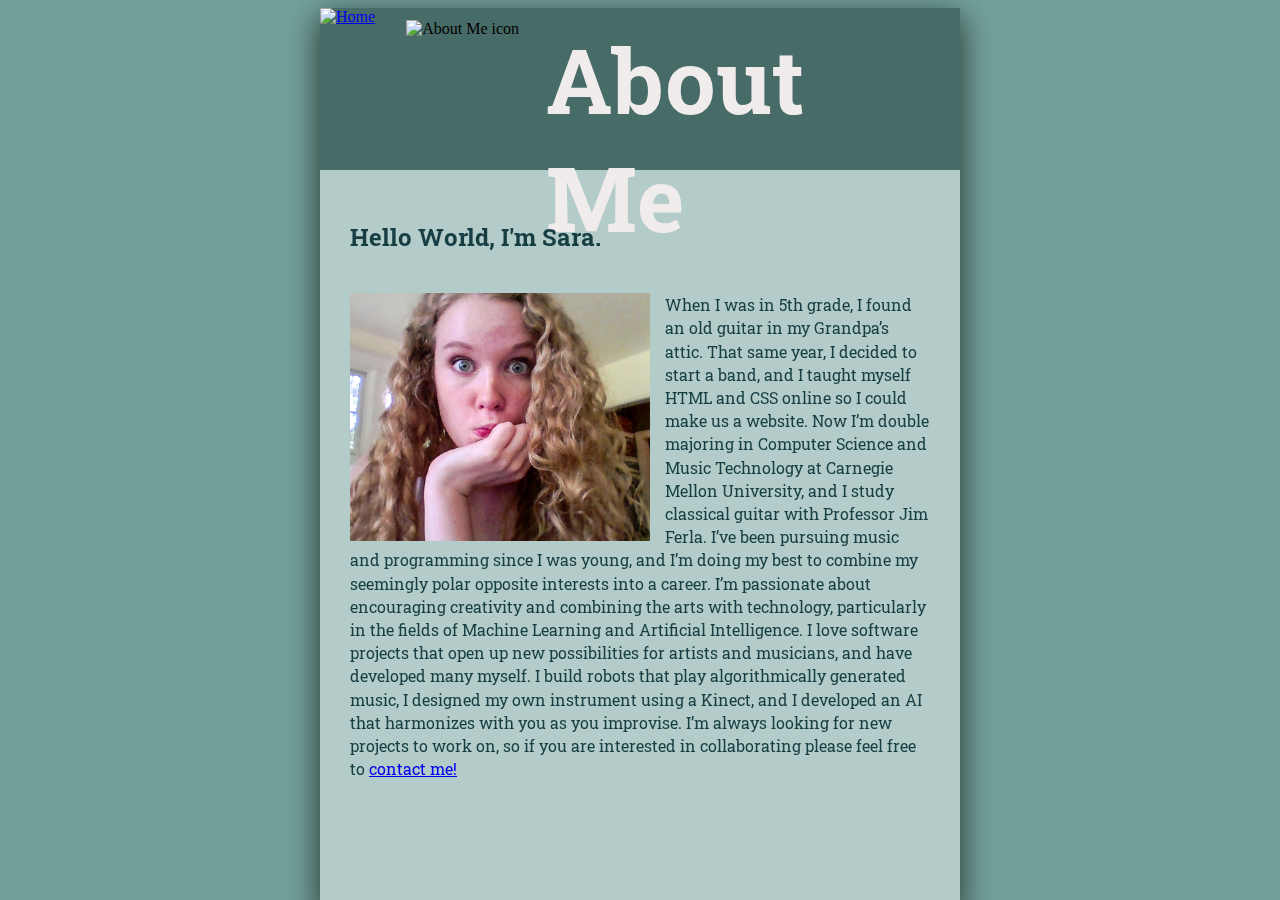
==== about.html @ de458df8 "Added page content" ====
<!DOCTYPE html>
<html lang="en">
  <head>
    <meta charset="utf-8">
    <title>Sara Adkins-About Me</title>
    <link href='https://fonts.googleapis.com/css?family=Roboto+Slab' rel='stylesheet' type='text/css'>
    <link rel="stylesheet" type="text/css" href="style.css">
  </head>
  <body>
      <div class = "centerContent">
            <div class = "header">
                <div class = "back"><a href="index.html"><img src="Images/back-arrow.gif" alt="Home"></a></div>
                <div class = "icon"><img src="Images/about.gif" lign="left" alt="About Me icon"><h3>About Me</h3></div>
            </div>
            <div class = "content"><h4>Hello World, I'm Sara.</h4>
            <p><img src="Images/MahFace.jpg" alt="face">When I was in 5th grade, I found an old guitar in my Grandpa’s attic. That same year, I decided to start a band, and I taught myself HTML and CSS online so I could make us a website. Now I’m double majoring in Computer Science and Music Technology at Carnegie Mellon University, and I study classical guitar with Professor Jim Ferla. I’ve been pursuing music and programming since I was young, and I’m doing my best to combine my seemingly polar opposite interests into a career.  I’m passionate about encouraging creativity and combining the arts with technology, particularly in the fields of Machine Learning and Artificial Intelligence. I love software projects that open up new possibilities for artists and musicians, and have developed many myself. I build robots that play algorithmically generated music, I designed my own instrument using a Kinect, and I developed an AI that harmonizes with you as you improvise. I’m always looking for new projects to work on, so if you are interested in collaborating please feel free to <a href ="contact.html">contact me!</a></p></div>
      </div>
  </body>
</html>
---- style.css ----
#whole {
    height: 600px;
    width: 800px;
    padding: 0px;
    position: fixed;
    top: 50%;
    left: 50%;
    margin-top: -300px;
    margin-left: -400px;
}

#name {
    position: relative;
    height:33%;
    width:100%;
    margin:0px;
}

#menu {
    position: relative;
    vertical-align:top;
    height:27%;
    width:100%;
    margin:0px;
    padding:0px;
}

#topMenu {
    position: relative;
    vertical-align:top;
    height:11%;
    width:100%;
    margin:0px;
    padding:0px;
}

#bottomMenu {
    position: relative;
    vertical-align:top;
    height:6%;
    width:100%;
    margin:0px;
    padding:0px;
}

#description {
    position: relative;
    height:23%;
    width:100%;
    padding:30px;
}

.mItem {
    vertical-align:top;
    position: relative;
    display: inline-block;
    height:100%;
    width:19.5%; 
    margin:0px;
    padding: 0px;
}

.mItem img {
    display: block;
    margin: auto;
    width: 70%;
    padding-bottom:20px;
    height: auto;

    -webkit-transition: all .5s ease; /* Safari and Chrome */
    -moz-transition: all .5s ease; /* Firefox */
    -o-transition: all .5s ease; /* IE 9 */
    -ms-transition: all .5s ease; /* Opera */
    transition: all .5s ease;
}

.mItem:hover img {
    -webkit-transform:scale(1.2); /* Safari and Chrome */
    -moz-transform:scale(1.2); /* Firefox */
    -ms-transform:scale(1.2); /* IE 9 */
    -o-transform:scale(1.2); /* Opera */
     transform:scale(1.2);
}

.arrow img {
    display: block;
    margin: auto;
    height: auto;
    width: 40%;
}

.centerContent {
    height: 100%;
    width: 50%;
    padding: 0px;
    margin: 0px;
    position: fixed;
    left: 25%;
    background: #b3ccc9;
    box-shadow: 0 10px 30px 0 rgba(0, 0, 0, 0.4), 0 10px 30px 0 rgba(0, 0, 0, 0.4);
}

.header {
    position: relative;
    vertical-align:top;
    height:18%;
    width:100%;
    margin:0px;
    padding:0px;
    background: #476b66;
}

.content {
    position: relative;
    vertical-align:top;
    height:69%;
    width:100%;
    margin:0px;
    padding-top:8%;
    padding-bottom:3%;
    word-wrap: break-all;
    overflow: auto;

}

.content_port {
    position: relative;
    vertical-align:top;
    height:76%;
    width:100%;
    margin:0px;
    padding-bottom:3%;
    word-wrap: break-all;
    overflow: auto;
}

.content_res {
    position: relative;
    vertical-align:top;
    height: 78%;
    width:100%;
    margin:0px;
    padding-top:2%;
    padding-bottom:2%;
    word-wrap: break-all;
    overflow: auto;
    text-align: center;

}

.content_mus {
    position: relative;
    vertical-align:top;
    height:76%;
    width:100%;
    margin:0px;
    padding-bottom:3%;
    word-wrap: break-all;
    overflow: auto;
}

.content img {
    width: 300px;
    height: auto;
    float: left; 
    padding-right: 15px;
    padding-bottom: 2px;
}

.content_port img {
    width: 230px;
    height: 200px;
    float: left;
    padding-right: 15px;
    padding-bottom: 2px;
    padding-left: 30px;
    padding-top: 30px;
}


.back {
    vertical-align:top;
    position: relative;
    display: inline-block;
    height:100%;
    width:12%; 
    margin:0px;
    padding: 0px;
}

.back img {
    display: block;
    margin: 0px;
    width: auto;
    padding: 0px;
    height: 100%;
}

.icon {
    vertical-align:top;
    position: relative;
    display: inline-block;
    height:100%;
    width:85%; 
    padding-top: 1.8%;
    padding-bottom: 1.8%
}

.icon img {
    float: left;
    display: block;
    height: 80%;
    width: auto;
    padding-right: 5%;
    padding-left: 1%;

}

.mus_link {
    vertical-align:top;
    position: relative;
    display: inline-block;
    height:10%;
    width:32%; 
    margin:0px;
    padding: 0px;
    padding-top: 10px;
}

body {
    background: #729f98;
}

h1 {
    margin: 0px;
    text-align:center;
    color:#f0eceb;
    font-family: 'Roboto Slab', sans-serif; 
    font-size: 8em;
}

h2 {
    margin: 0px;
    text-align:center;
    color:#f0eceb;
    font-family: 'Roboto Slab', sans-serif; 
    font-size: 2em;
}

h3 {
    margin: 0px;
    text-align:left;
    color:#f0eceb;
    font-family: 'Roboto Slab', sans-serif; 
    padding: 0px;
    font-size: 10vh;
}

h4 {
    margin: 0px;
    text-align:left;
    color:#173e43;
    font-family: 'Roboto Slab', sans-serif; 
    font-size: 1.5em;
    margin-bottom: 40px;
    margin-left: 30px;
}

h5 {
    margin: 0px;
    text-align:left;
    color:#173e43;
    font-family: 'Roboto Slab', sans-serif; 
    font-size: 1.5em;
    margin-top: 40px;
    margin-left: 30px;
    margin-right: 30px;
}

p {
    margin-left: 30px;
    margin-right: 30px;
    text-align:left;
    word-wrap: break-word;
    color:#173e43;
    font-family: 'Roboto Slab', sans-serif; 
    font-size: 1em; 
    line-height: 145%; 
}

.content_res p {
    margin-left: 30px;
    margin-right: 30px;
    text-align:center;
    word-wrap: break-word;
    color:#173e43;
    font-family: 'Roboto Slab', sans-serif; 
    font-size: 1em; 
    line-height: 145%; 
}

.content_mus h6 {
    text-align: left;
    color:#173e43;
    font-family: 'Roboto Slab', sans-serif; 
    font-size: 1.3em; 
    margin-top: 5px;
    margin-bottom: 2px;
    margin-right: 0px;
    margin-left: 0px;
}
.mItem p {
    text-align: center;
    color:#173e43;
    font-family: 'Roboto Slab', sans-serif; 
    font-size: 1em; 
    margin-top: 0px;
}

.mus_link p {
    text-align: center;
}

.mus_link a {
    color: #173e43;
}
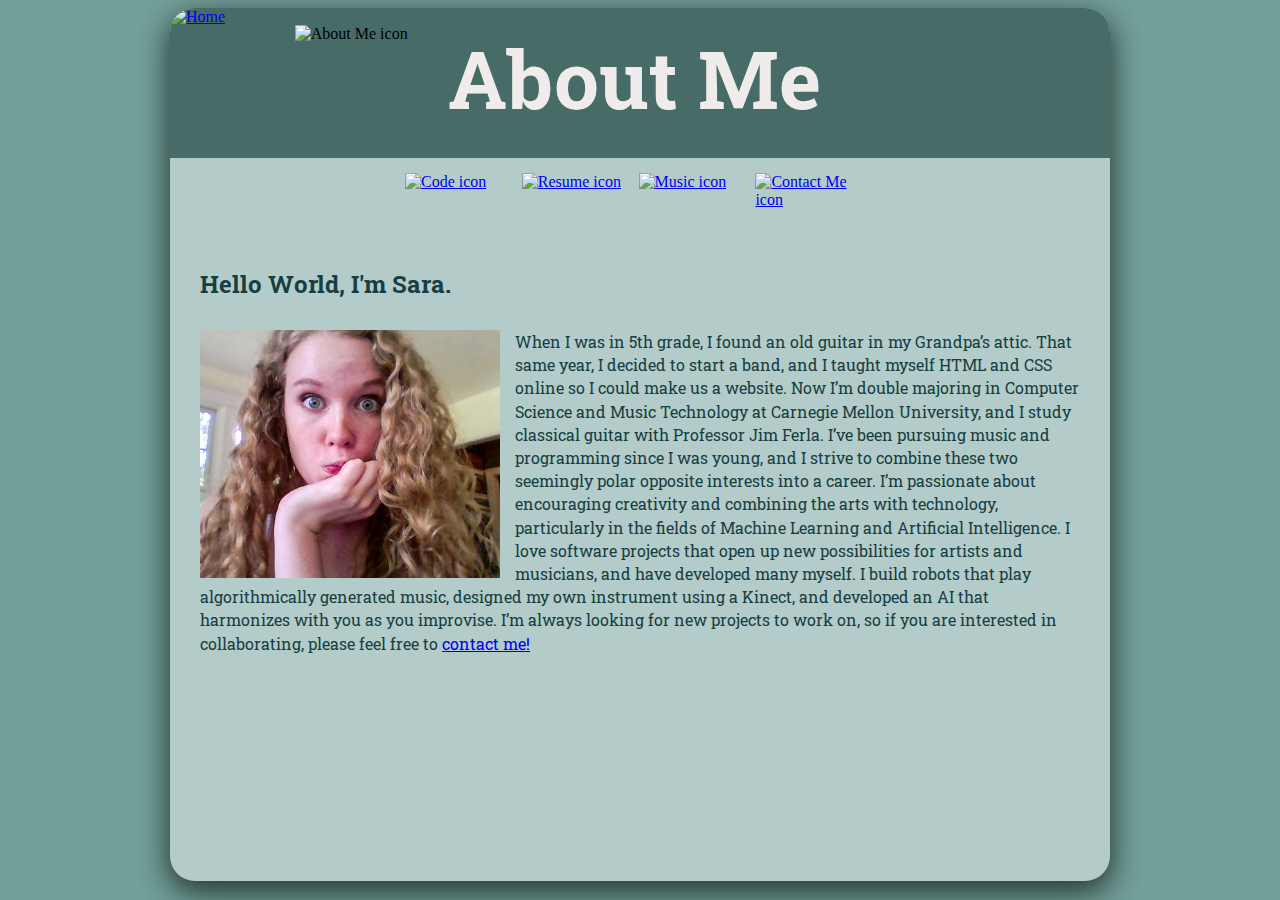
==== commit 19d223ad: "Text and style updates" ====
--- a/about.html
+++ b/about.html
@@ -1,19 +1,35 @@
-<!DOCTYPE html>
-<html lang="en">
-  <head>
-    <meta charset="utf-8">
-    <title>Sara Adkins-About Me</title>
-    <link href='https://fonts.googleapis.com/css?family=Roboto+Slab' rel='stylesheet' type='text/css'>
-    <link rel="stylesheet" type="text/css" href="style.css">
-  </head>
-  <body>
-      <div class = "centerContent">
-            <div class = "header">
-                <div class = "back"><a href="index.html"><img src="Images/back-arrow.gif" alt="Home"></a></div>
-                <div class = "icon"><img src="Images/about.gif" lign="left" alt="About Me icon"><h3>About Me</h3></div>
-            </div>
-            <div class = "content"><h4>Hello World, I'm Sara.</h4>
-            <p><img src="Images/MahFace.jpg" alt="face">When I was in 5th grade, I found an old guitar in my Grandpa’s attic. That same year, I decided to start a band, and I taught myself HTML and CSS online so I could make us a website. Now I’m double majoring in Computer Science and Music Technology at Carnegie Mellon University, and I study classical guitar with Professor Jim Ferla. I’ve been pursuing music and programming since I was young, and I’m doing my best to combine my seemingly polar opposite interests into a career.  I’m passionate about encouraging creativity and combining the arts with technology, particularly in the fields of Machine Learning and Artificial Intelligence. I love software projects that open up new possibilities for artists and musicians, and have developed many myself. I build robots that play algorithmically generated music, I designed my own instrument using a Kinect, and I developed an AI that harmonizes with you as you improvise. I’m always looking for new projects to work on, so if you are interested in collaborating please feel free to <a href ="contact.html">contact me!</a></p></div>
-      </div>
-  </body>
-</html>+<!DOCTYPE html>
+<html lang="en">
+  <head>
+    <meta charset="utf-8">
+    <title>Sara Adkins-About Me</title>
+    <link href='https://fonts.googleapis.com/css?family=Roboto+Slab' rel='stylesheet' type='text/css'>
+    <link rel="stylesheet" type="text/css" href="style.css">
+  </head>
+  <body>
+      <div class = "centerContent">
+            <div class = "header">
+                <div class = "back"><a href="index.html"><img src="Images/back-arrow.gif" alt="Home" style="border-radius: 25px 0px 0px 0px"></a></div>
+                <div class = "icon"><img src="Images/about.gif" lign="left" alt="About Me icon"><h3>About Me</h3></div>
+            </div>
+            <div class = "contentMenu">
+            <div class = "contentMenuItem">
+                <a href="portfolio.html"><img src="Images/portfolio.gif" alt="Code icon"></a>
+            </div>
+            <div class = "contentMenuItem">
+                <a href="resume.html"><img src="Images/resume.gif" alt="Resume icon"></a>
+            </div>
+            <div class = "contentMenuItem">
+                <a href="music.html"><img src="Images/music.gif" alt="Music icon"></a>
+            </div>
+            <div class = "contentMenuItem">
+                <a href="contact.html"><img src="Images/contact.gif" alt="Contact Me icon"></a>
+            </div>
+            </div>
+            <div class = "content" id = "aboutContent">
+              <h4>Hello World, I'm Sara.</h4>
+              <p><img src="Images/MahFace.jpg" alt="face">When I was in 5th grade, I found an old guitar in my Grandpa’s attic. That same year, I decided to start a band, and I taught myself HTML and CSS online so I could make us a website. Now I’m double majoring in Computer Science and Music Technology at Carnegie Mellon University, and I study classical guitar with Professor Jim Ferla. I’ve been pursuing music and programming since I was young, and I strive to combine these two seemingly polar opposite interests into a career.  I’m passionate about encouraging creativity and combining the arts with technology, particularly in the fields of Machine Learning and Artificial Intelligence. I love software projects that open up new possibilities for artists and musicians, and have developed many myself. I build robots that play algorithmically generated music, designed my own instrument using a Kinect, and developed an AI that harmonizes with you as you improvise. I’m always looking for new projects to work on, so if you are interested in collaborating, please feel free to <a href ="contact.html">contact me!</a></p>
+            </div>
+      </div>
+  </body>
+</html>
--- a/style.css
+++ b/style.css
@@ -1,328 +1,340 @@
-
-
-#whole {
-    height: 600px;
-    width: 800px;
-    padding: 0px;
-    position: fixed;
-    top: 50%;
-    left: 50%;
-    margin-top: -300px;
-    margin-left: -400px;
-}
-
-#name {
-    position: relative;
-    height:33%;
-    width:100%;
-    margin:0px;
-}
-
-#menu {
-    position: relative;
-    vertical-align:top;
-    height:27%;
-    width:100%;
-    margin:0px;
-    padding:0px;
-}
-
-#topMenu {
-    position: relative;
-    vertical-align:top;
-    height:11%;
-    width:100%;
-    margin:0px;
-    padding:0px;
-}
-
-#bottomMenu {
-    position: relative;
-    vertical-align:top;
-    height:6%;
-    width:100%;
-    margin:0px;
-    padding:0px;
-}
-
-#description {
-    position: relative;
-    height:23%;
-    width:100%;
-    padding:30px;
-}
-
-.mItem {
-    vertical-align:top;
-    position: relative;
-    display: inline-block;
-    height:100%;
-    width:19.5%; 
-    margin:0px;
-    padding: 0px;
-}
-
-.mItem img {
-    display: block;
-    margin: auto;
-    width: 70%;
-    padding-bottom:20px;
-    height: auto;
-
-    -webkit-transition: all .5s ease; /* Safari and Chrome */
-    -moz-transition: all .5s ease; /* Firefox */
-    -o-transition: all .5s ease; /* IE 9 */
-    -ms-transition: all .5s ease; /* Opera */
-    transition: all .5s ease;
-}
-
-.mItem:hover img {
-    -webkit-transform:scale(1.2); /* Safari and Chrome */
-    -moz-transform:scale(1.2); /* Firefox */
-    -ms-transform:scale(1.2); /* IE 9 */
-    -o-transform:scale(1.2); /* Opera */
-     transform:scale(1.2);
-}
-
-.arrow img {
-    display: block;
-    margin: auto;
-    height: auto;
-    width: 40%;
-}
-
-.centerContent {
-    height: 100%;
-    width: 50%;
-    padding: 0px;
-    margin: 0px;
-    position: fixed;
-    left: 25%;
-    background: #b3ccc9;
-    box-shadow: 0 10px 30px 0 rgba(0, 0, 0, 0.4), 0 10px 30px 0 rgba(0, 0, 0, 0.4);
-}
-
-.header {
-    position: relative;
-    vertical-align:top;
-    height:18%;
-    width:100%;
-    margin:0px;
-    padding:0px;
-    background: #476b66;
-}
-
-.content {
-    position: relative;
-    vertical-align:top;
-    height:69%;
-    width:100%;
-    margin:0px;
-    padding-top:8%;
-    padding-bottom:3%;
-    word-wrap: break-all;
-    overflow: auto;
-
-}
-
-.content_port {
-    position: relative;
-    vertical-align:top;
-    height:76%;
-    width:100%;
-    margin:0px;
-    padding-bottom:3%;
-    word-wrap: break-all;
-    overflow: auto;
-}
-
-.content_res {
-    position: relative;
-    vertical-align:top;
-    height: 78%;
-    width:100%;
-    margin:0px;
-    padding-top:2%;
-    padding-bottom:2%;
-    word-wrap: break-all;
-    overflow: auto;
-    text-align: center;
-
-}
-
-.content_mus {
-    position: relative;
-    vertical-align:top;
-    height:76%;
-    width:100%;
-    margin:0px;
-    padding-bottom:3%;
-    word-wrap: break-all;
-    overflow: auto;
-}
-
-.content img {
-    width: 300px;
-    height: auto;
-    float: left; 
-    padding-right: 15px;
-    padding-bottom: 2px;
-}
-
-.content_port img {
-    width: 230px;
-    height: 200px;
-    float: left;
-    padding-right: 15px;
-    padding-bottom: 2px;
-    padding-left: 30px;
-    padding-top: 30px;
-}
-
-
-.back {
-    vertical-align:top;
-    position: relative;
-    display: inline-block;
-    height:100%;
-    width:12%; 
-    margin:0px;
-    padding: 0px;
-}
-
-.back img {
-    display: block;
-    margin: 0px;
-    width: auto;
-    padding: 0px;
-    height: 100%;
-}
-
-.icon {
-    vertical-align:top;
-    position: relative;
-    display: inline-block;
-    height:100%;
-    width:85%; 
-    padding-top: 1.8%;
-    padding-bottom: 1.8%
-}
-
-.icon img {
-    float: left;
-    display: block;
-    height: 80%;
-    width: auto;
-    padding-right: 5%;
-    padding-left: 1%;
-
-}
-
-.mus_link {
-    vertical-align:top;
-    position: relative;
-    display: inline-block;
-    height:10%;
-    width:32%; 
-    margin:0px;
-    padding: 0px;
-    padding-top: 10px;
-}
-
-body {
-    background: #729f98;
-}
-
-h1 {
-    margin: 0px;
-    text-align:center;
-    color:#f0eceb;
-    font-family: 'Roboto Slab', sans-serif; 
-    font-size: 8em;
-}
-
-h2 {
-    margin: 0px;
-    text-align:center;
-    color:#f0eceb;
-    font-family: 'Roboto Slab', sans-serif; 
-    font-size: 2em;
-}
-
-h3 {
-    margin: 0px;
-    text-align:left;
-    color:#f0eceb;
-    font-family: 'Roboto Slab', sans-serif; 
-    padding: 0px;
-    font-size: 10vh;
-}
-
-h4 {
-    margin: 0px;
-    text-align:left;
-    color:#173e43;
-    font-family: 'Roboto Slab', sans-serif; 
-    font-size: 1.5em;
-    margin-bottom: 40px;
-    margin-left: 30px;
-}
-
-h5 {
-    margin: 0px;
-    text-align:left;
-    color:#173e43;
-    font-family: 'Roboto Slab', sans-serif; 
-    font-size: 1.5em;
-    margin-top: 40px;
-    margin-left: 30px;
-    margin-right: 30px;
-}
-
-p {
-    margin-left: 30px;
-    margin-right: 30px;
-    text-align:left;
-    word-wrap: break-word;
-    color:#173e43;
-    font-family: 'Roboto Slab', sans-serif; 
-    font-size: 1em; 
-    line-height: 145%; 
-}
-
-.content_res p {
-    margin-left: 30px;
-    margin-right: 30px;
-    text-align:center;
-    word-wrap: break-word;
-    color:#173e43;
-    font-family: 'Roboto Slab', sans-serif; 
-    font-size: 1em; 
-    line-height: 145%; 
-}
-
-.content_mus h6 {
-    text-align: left;
-    color:#173e43;
-    font-family: 'Roboto Slab', sans-serif; 
-    font-size: 1.3em; 
-    margin-top: 5px;
-    margin-bottom: 2px;
-    margin-right: 0px;
-    margin-left: 0px;
-}
-.mItem p {
-    text-align: center;
-    color:#173e43;
-    font-family: 'Roboto Slab', sans-serif; 
-    font-size: 1em; 
-    margin-top: 0px;
-}
-
-.mus_link p {
-    text-align: center;
-}
-
-.mus_link a {
-    color: #173e43;
-}+/*Home Page*/
+
+#whole {
+    height: 600px;
+    width: 800px;
+    padding: 0px;
+    position: fixed;
+    top: 50%;
+    left: 50%;
+    margin-top: -300px;
+    margin-left: -400px;
+}
+#name {
+    position: relative;
+    height: 33%;
+    width: 100%;
+    margin: 0px;
+}
+#mainMenu {
+    position: relative;
+    vertical-align: top;
+    height: 27%;
+    width: 100%;
+    margin: 0px;
+    padding: 0px;
+}
+#topArrow {
+    position: relative;
+    vertical-align: top;
+    height: 11%;
+    width: 100%;
+    margin: 0px;
+    padding: 0px;
+}
+#bottomArrow {
+    position: relative;
+    vertical-align: top;
+    height: 6%;
+    width: 100%;
+    margin: 0px;
+    padding: 0px;
+}
+#description {
+    position: relative;
+    height: 23%;
+    width: 100%;
+    padding-top: 40px;
+    margin: 0 auto;
+}
+.mItem {
+    vertical-align: top;
+    position: relative;
+    display: inline-block;
+    height: 100%;
+    width: 19.5%;
+    margin: 0px;
+    padding: 0px;
+}
+.mItem img {
+    display: block;
+    margin: auto;
+    width: 70%;
+    padding-bottom: 20px;
+    height: auto;
+    -webkit-transition: all .5s ease;
+    /* Safari and Chrome */
+    -moz-transition: all .5s ease;
+    /* Firefox */
+    -o-transition: all .5s ease;
+    /* IE 9 */
+    -ms-transition: all .5s ease;
+    /* Opera */
+    transition: all .5s ease;
+}
+.mItem:hover img {
+    -webkit-transform: scale(1.2);
+    /* Safari and Chrome */
+    -moz-transform: scale(1.2);
+    /* Firefox */
+    -ms-transform: scale(1.2);
+    /* IE 9 */
+    -o-transform: scale(1.2);
+    /* Opera */
+    transform: scale(1.2);
+}
+.arrow img {
+    display: block;
+    margin: auto;
+    height: auto;
+    width: 40%;
+}
+
+/*Content Pages
+.centerContent {
+    height: 100%;
+    width: 50%;
+    padding: 0px;
+    margin: 0px;
+    position: fixed;
+    left: 25%;
+    background: #b3ccc9;
+    box-shadow: 0 10px 30px 0 rgba(0, 0, 0, 0.4), 0 10px 30px 0 rgba(0, 0, 0, 0.4);
+}
+*/
+
+.centerContent {
+    min-height: 97vh;
+    max-width: 940px;
+    width: 100%;
+    margin-left: auto;
+    margin-right: auto;
+    background: #b3ccc9;
+    border-radius: 25px 25px 25px 25px;
+    box-shadow: 0 10px 30px 0 rgba(0, 0, 0, 0.4), 0 10px 30px 0 rgba(0, 0, 0, 0.4);
+}
+
+/*Header Bar of Content Pages*/
+
+.header {
+    position: relative;
+    vertical-align: top;
+    height: 150px;
+    width: 100%;
+    margin: 0px;
+    padding: 0px;
+    border-radius: 25px 25px 0px 0px;
+    background: #476b66;
+}
+.back {
+    vertical-align: top;
+    position: relative;
+    display: inline-block;
+    height: 100%;
+    width: 12%;
+    margin: 0px;
+    padding: 0px;
+}
+.back img {
+    display: block;
+    margin: 0px;
+    width: auto;
+    padding: 0px;
+    height: 100%;
+}
+.icon {
+    vertical-align: top;
+    position: relative;
+    display: inline-block;
+    height: 100%;
+    width: 85%;
+    padding-top: 1.8%;
+    padding-bottom: 1.8%
+}
+.icon img {
+    float: left;
+    display: block;
+    height: 80%;
+    width: auto;
+    padding-right: 5%;
+    padding-left: 1%;
+}
+
+/*Main Content of Content Pages*/
+
+.content {
+    position: relative;
+    vertical-align: top;
+    width: 100%;
+    margin: 0px;
+    padding-top: 10px;
+    padding-bottom: 10px;
+    word-wrap: break-all;
+    overflow: auto;
+}
+
+#resumeContent {
+    text-align: center;
+}
+#aboutContent img {
+    width: 300px;
+    height: auto;
+    float: left;
+    padding-right: 15px;
+    padding-bottom: 2px;
+}
+#codeContent img {
+    width: 230px;
+    height: 200px;
+    float: left;
+    padding-right: 15px;
+    padding-bottom: 2px;
+    padding-left: 30px;
+    padding-top: 30px;
+}
+.musicMenu {
+    vertical-align: top;
+    position: relative;
+    display: inline-block;
+    height: 50px;
+    width: 32%;
+    margin: 0px;
+    padding: 0px;
+    padding-top: 10px;
+}
+
+.contentMenu {
+    position: relative;
+    height: 70px;
+    width: 50%;
+    margin: 0 auto;
+    padding: 0px;
+}
+
+.contentMenuItem {
+    vertical-align: top;
+    position: relative;
+    display: inline-block;
+    height: 100%;
+    width: 24%;
+    margin: 0px;
+    padding: 0px;
+}
+
+.contentMenuItem img {
+    display: block;
+    margin: auto;
+    height: 55px;
+    padding-top: 15px;
+    -webkit-transition: all .5s ease;
+    /* Safari and Chrome */
+    -moz-transition: all .5s ease;
+    /* Firefox */
+    -o-transition: all .5s ease;
+    /* IE 9 */
+    -ms-transition: all .5s ease;
+    /* Opera */
+    transition: all .5s ease;
+}
+
+.contentMenuItem:hover img {
+    -webkit-transform: scale(1.2);
+    /* Safari and Chrome */
+    -moz-transform: scale(1.2);
+    /* Firefox */
+    -ms-transform: scale(1.2);
+    /* IE 9 */
+    -o-transform: scale(1.2);
+    /* Opera */
+    transform: scale(1.2);
+}
+
+body {
+    background: #729f98;
+}
+h1 {
+    margin: 0px;
+    text-align: center;
+    color: #f0eceb;
+    font-family: 'Roboto Slab', sans-serif;
+    font-size: 124px;
+}
+h2 {
+    margin: 0px;
+    text-align: center;
+    color: #f0eceb;
+    font-family: 'Roboto Slab', sans-serif;
+    font-size: 32px;
+}
+h3 {
+    margin: 0px;
+    text-align: left;
+    color: #f0eceb;
+    font-family: 'Roboto Slab', sans-serif;
+    padding: 0px;
+    font-size: 80px;
+}
+h4 {
+    margin: 0px;
+    text-align: left;
+    color: #173e43;
+    font-family: 'Roboto Slab', sans-serif;
+    font-size: 24px;
+    margin-bottom: 30px;
+    margin-top: 30px;
+    margin-left: 30px;
+}
+h5 {
+    margin: 0px;
+    text-align: left;
+    color: #173e43;
+    font-family: 'Roboto Slab', sans-serif;
+    font-size: 24px;
+    margin-top: 40px;
+    margin-left: 30px;
+    margin-right: 30px;
+}
+p {
+    margin-left: 30px;
+    margin-right: 30px;
+    text-align: left;
+    word-wrap: break-word;
+    color: #173e43;
+    font-family: 'Roboto Slab', sans-serif;
+    font-size: 16px;
+    line-height: 145%;
+}
+#resumeContent p {
+    margin-top: 40px;
+    text-align: center;
+}
+#contactContent p {
+    text-align: center;
+}
+.content_mus h6 {
+    text-align: left;
+    color: #173e43;
+    font-family: 'Roboto Slab', sans-serif;
+    font-size: 20.8;
+    margin-top: 5px;
+    margin-bottom: 2px;
+    margin-right: 0px;
+    margin-left: 0px;
+}
+.mItem p {
+    text-align: center;
+    color: #173e43;
+    font-family: 'Roboto Slab', sans-serif;
+    font-size: 16px;
+    margin-top: 0px;
+}
+.musicMenu p {
+    text-align: center;
+}
+.musicMenu a {
+    color: #173e43;
+}
+#resume {
+  width: 90%;
+  height: 1200px;
+}
